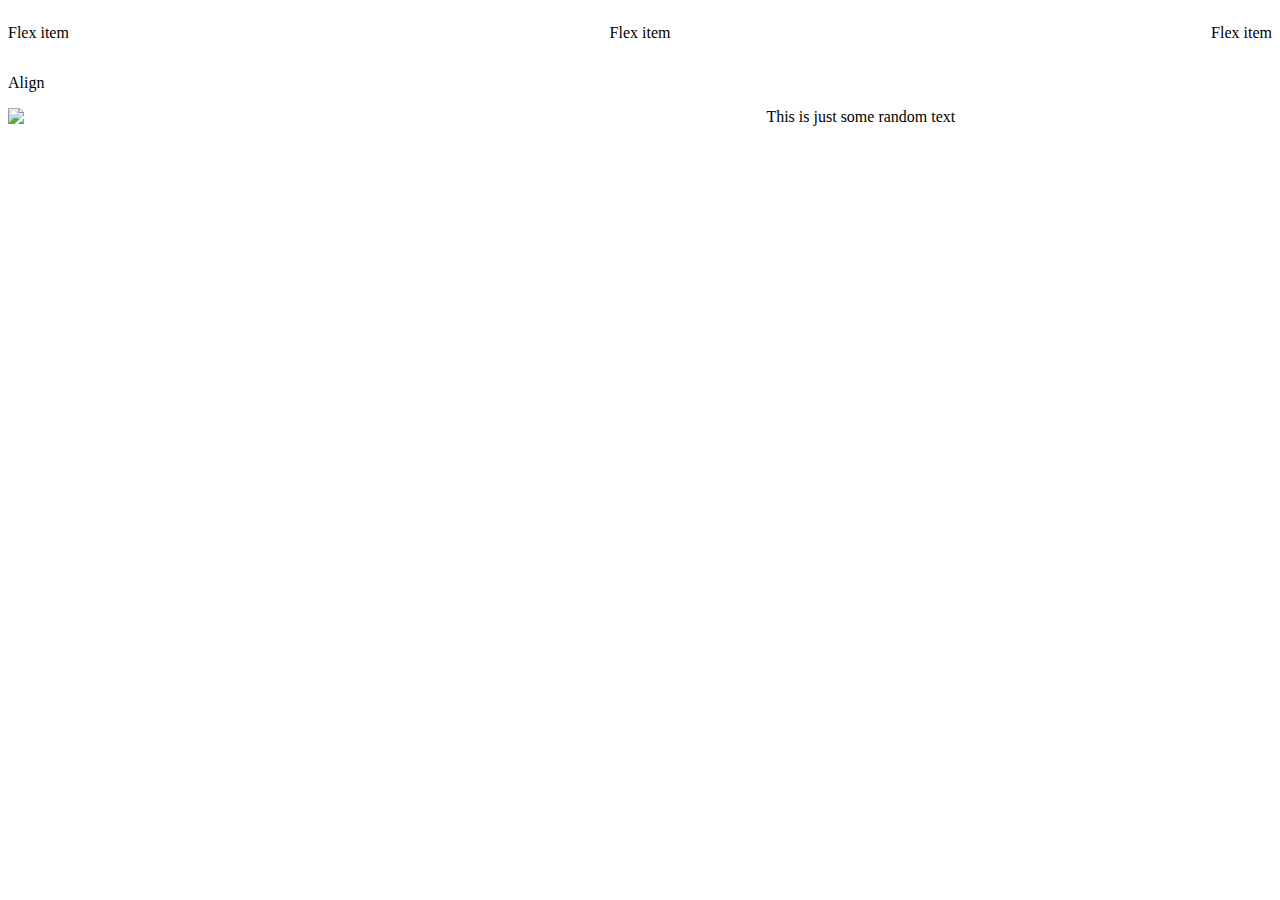
==== test.html @ 43327ed4 "add bonus feature" ====
<!DOCTYPE html>
<html lang="en">

<head>
  <meta charset="UTF-8">
  <meta http-equiv="X-UA-Compatible" content="IE=edge">
  <meta name="viewport" content="width=device-width, initial-scale=1.0" />
  <link rel="stylesheet" href="style2.css" />
  <title>Second Page</title>
</head>

<body>

  <section class="flex-container">
    <p>Flex item</p>
    <p>Flex item</p>
    <p>Flex item</p>

  </section>

  <p class="test-flex">Align</p>

  <div class="test-float">
    <img class="float-img" width="300px" src="./StockSnap_LTMRU1DUH9.jpg" />
    <p>This is just some random text</p>
  </div>
</body>

</html>
---- style2.css ----
.test-flex {
  display: flex;
  justify-content: flex-start;
}

.flex-container {
  display: flex;
  justify-content: space-between;
}


  
@media only screen and (min-width: 600px) {
  .float-img {
    float: left;
    width: 60%;  
  }
}
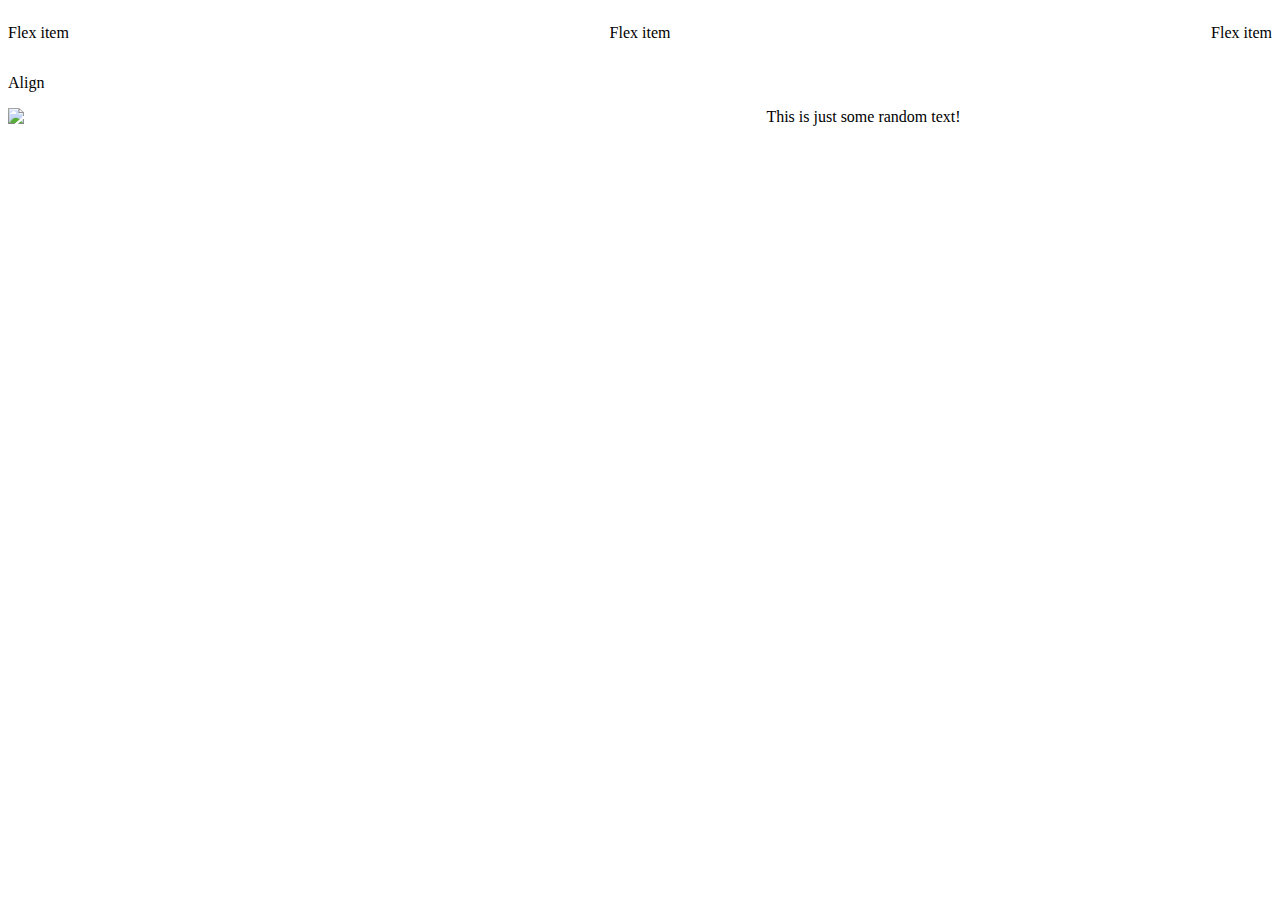
==== commit c7d12fb9: "add exclamation mark" ====
--- a/test.html
+++ b/test.html
@@ -22,7 +22,7 @@
 
   <div class="test-float">
     <img class="float-img" width="300px" src="./StockSnap_LTMRU1DUH9.jpg" />
-    <p>This is just some random text</p>
+    <p>This is just some random text!</p>
   </div>
 </body>
 
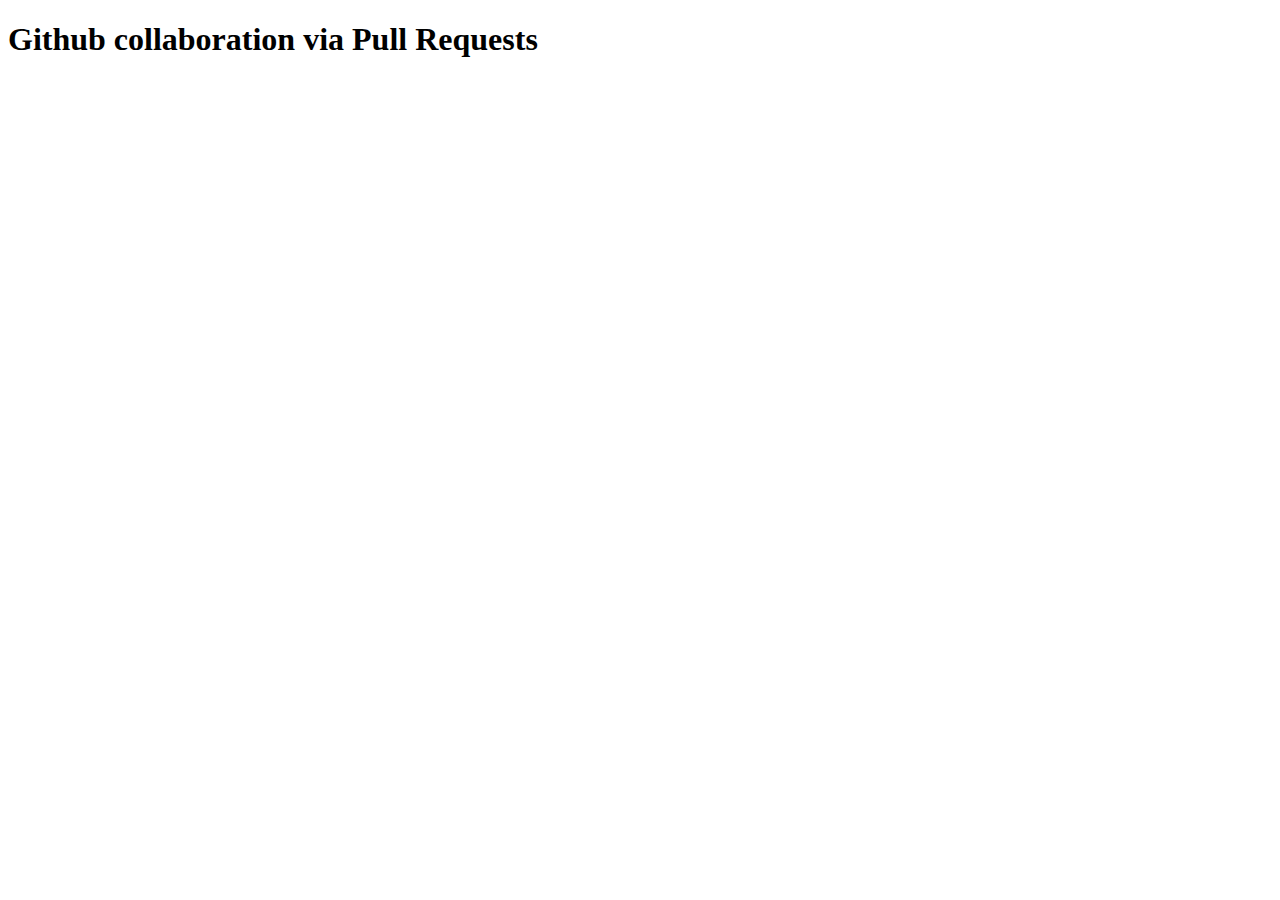
==== commit 5b8050fe: "update index and test html files" ====
--- a/test.html
+++ b/test.html
@@ -1,29 +1,12 @@
 <!DOCTYPE html>
 <html lang="en">
-
 <head>
-  <meta charset="UTF-8">
-  <meta http-equiv="X-UA-Compatible" content="IE=edge">
-  <meta name="viewport" content="width=device-width, initial-scale=1.0" />
-  <link rel="stylesheet" href="style2.css" />
-  <title>Second Page</title>
+    <meta charset="UTF-8">
+    <meta http-equiv="X-UA-Compatible" content="IE=edge">
+    <meta name="viewport" content="width=device-width, initial-scale=1.0">
+    <title>testing this thing</title>
 </head>
-
 <body>
-
-  <section class="flex-container">
-    <p>Flex item</p>
-    <p>Flex item</p>
-    <p>Flex item</p>
-
-  </section>
-
-  <p class="test-flex">Align</p>
-
-  <div class="test-float">
-    <img class="float-img" width="300px" src="./StockSnap_LTMRU1DUH9.jpg" />
-    <p>This is just some random text!</p>
-  </div>
+    <h1>Github collaboration via Pull Requests</h1>
 </body>
-
 </html>